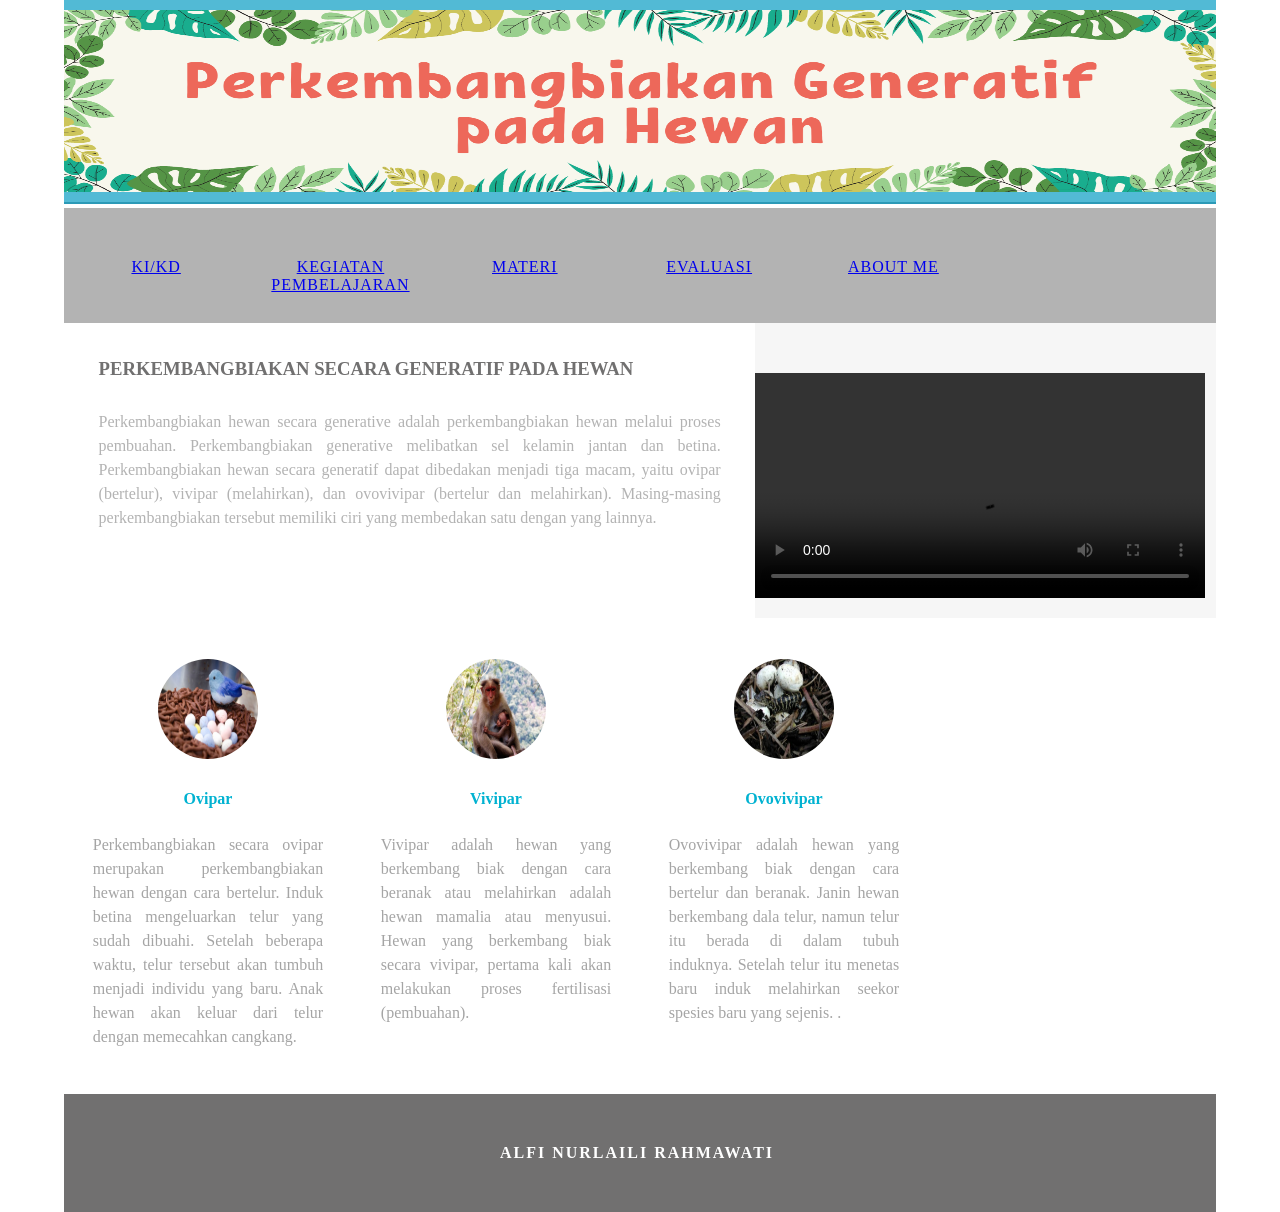
==== index.html @ 77a3b6a1 "mediapembelajaranwebsitealfi media pembelajaran ipa berbasis website by alfi nurlaili" ====
<!doctype html>
<html>
<head>
<meta charset="utf-8">
<meta http-equiv="X-UA-Compatible" content="IE=edge">
<meta name="viewport" content="width=device-width, initial-scale=1">
<title>Alfi Nurlaili</title>
<link href="css/multiColumnTemplate.css" rel="stylesheet" type="text/css">
<!-- HTML5 shim and Respond.js for IE8 support of HTML5 elements and media queries -->
<!-- WARNING: Respond.js doesn't work if you view the page via file:// -->
<!--[if lt IE 9]>
      <script src="https://oss.maxcdn.com/html5shiv/3.7.2/html5shiv.min.js"></script>
      <script src="https://oss.maxcdn.com/respond/1.4.2/respond.min.js"></script>
    <![endif]-->
<meta name="viewport" content="width=device-width, initial-scale=1">
<script src="Scripts/swfobject_modified.js"></script>
<script type="text/javascript">
function MM_swapImgRestore() { //v3.0
  var i,x,a=document.MM_sr; for(i=0;a&&i<a.length&&(x=a[i])&&x.oSrc;i++) x.src=x.oSrc;
}
function MM_preloadImages() { //v3.0
  var d=document; if(d.images){ if(!d.MM_p) d.MM_p=new Array();
    var i,j=d.MM_p.length,a=MM_preloadImages.arguments; for(i=0; i<a.length; i++)
    if (a[i].indexOf("#")!=0){ d.MM_p[j]=new Image; d.MM_p[j++].src=a[i];}}
}

function MM_findObj(n, d) { //v4.01
  var p,i,x;  if(!d) d=document; if((p=n.indexOf("?"))>0&&parent.frames.length) {
    d=parent.frames[n.substring(p+1)].document; n=n.substring(0,p);}
  if(!(x=d[n])&&d.all) x=d.all[n]; for (i=0;!x&&i<d.forms.length;i++) x=d.forms[i][n];
  for(i=0;!x&&d.layers&&i<d.layers.length;i++) x=MM_findObj(n,d.layers[i].document);
  if(!x && d.getElementById) x=d.getElementById(n); return x;
}

function MM_swapImage() { //v3.0
  var i,j=0,x,a=MM_swapImage.arguments; document.MM_sr=new Array; for(i=0;i<(a.length-2);i+=3)
   if ((x=MM_findObj(a[i]))!=null){document.MM_sr[j++]=x; if(!x.oSrc) x.oSrc=x.src; x.src=a[i+2];}
}
</script>
</head>
<body onLoad="MM_preloadImages('images/2003681141.jpg')">
<div class="container">
  <img src="images/Hijau dan Merah Petualangan Google Kelas Tajuk.png" alt="" width="735" height="182" class="primary_header"/>
  <header>
<nav class="secondary_header" id="menu">
<ul>
        <li> <section><a href="kikd.html"<>KI/KD</a></section></li>
        <li><a href="kegiatan pembelajaran.html">KEGIATAN PEMBELAJARAN</a></li>
        <li><a href="MATERI.html">MATERI</a></li>
        <li><a href="EVALUASI.html">EVALUASI</a></li>
        <li><a href="ABOUT ME.html">ABOUT ME</a></li>
	
      </ul>
  </nav>
  </header>
  <section>
    <h2 class="noDisplay">Main Content</h2>
    <article class="left_article">
      <h3>perkembangbiakan secara generatif pada hewan&nbsp;</h3>
      <p>Perkembangbiakan hewan secara generative adalah perkembangbiakan hewan melalui proses pembuahan. Perkembangbiakan generative melibatkan sel kelamin jantan dan betina. Perkembangbiakan hewan secara generatif dapat dibedakan menjadi tiga macam, yaitu ovipar (bertelur), vivipar (melahirkan), dan ovovivipar (bertelur dan melahirkan). Masing-masing perkembangbiakan tersebut memiliki ciri yang membedakan satu dengan yang lainnya. </p>
      
    </article>
    <aside class="right_article">
      <p>&nbsp;</p>
      <p><a href="EVALUASI.html"><a href="#" onMouseOut="MM_swapImgRestore()" onMouseOver="MM_swapImage('Image6','','images/2003681141.jpg',1)">
        <video width="450" controls>
			<source src="video.mp4" type="video/mp4">
		<video>
        <img src="images/easter-4992977_960_720_ag2tih.jpg" alt="" width="400" height="200" id="Image6"></a>
        <object classid="clsid:D27CDB6E-AE6D-11cf-96B8-444553540000" width="300" height="300" id="FLVPlayer">
          <param name="movie" value="FLVPlayer_Progressive.swf" />
          <param name="quality" value="high">
          <param name="wmode" value="opaque">
          <param name="scale" value="noscale">
          <param name="salign" value="lt">
          <param name="FlashVars" value="&amp;MM_ComponentVersion=1&amp;skinName=Clear_Skin_1&amp;streamName=hj&amp;autoPlay=true&amp;autoRewind=false" />
          <param name="swfversion" value="8,0,0,0">
          <!-- This param tag prompts users with Flash Player 6.0 r65 and higher to download the latest version of Flash Player. Delete it if you don’t want users to see the prompt. -->
          <param name="expressinstall" value="Scripts/expressInstall.swf">
          <!-- Next object tag is for non-IE browsers. So hide it from IE using IECC. -->
          <!--[if !IE]>-->
          <object type="application/x-shockwave-flash" data="FLVPlayer_Progressive.swf" width="300" height="300">
            <!--<![endif]-->
            <param name="quality" value="high">
            <param name="wmode" value="opaque">
            <param name="scale" value="noscale">
            <param name="salign" value="lt">
            <param name="FlashVars" value="&amp;MM_ComponentVersion=1&amp;skinName=Clear_Skin_1&amp;streamName=hj&amp;autoPlay=true&amp;autoRewind=false" />
            <param name="swfversion" value="8,0,0,0">
            <param name="expressinstall" value="Scripts/expressInstall.swf">
            <!-- The browser displays the following alternative content for users with Flash Player 6.0 and older. --><!--[if !IE]>-->
          </object>
          <!--<![endif]-->
        </object>
      </a></p>
    </aside>
  </section>
  <div class="row">
    <div class="columns">
      <p class="thumbnail_align"> <img src="images/easter-4992977_960_720_ag2tih.jpg" alt="" class="thumbnail"/><a ></a> </p>
      <h4>Ovipar</h4>
      <p>Perkembangbiakan secara ovipar merupakan perkembangbiakan hewan dengan cara bertelur. Induk betina mengeluarkan telur yang sudah dibuahi. Setelah beberapa waktu, telur tersebut akan tumbuh menjadi individu yang baru. Anak hewan akan keluar dari telur dengan memecahkan cangkang.</p>
    </div>
    <div class="columns">
      <p class="thumbnail_align"> <img src="images/sampul-contoh-hewan-vivipar.jpg" alt="" class="thumbnail"/> </p>
      <h4>Vivipar</h4>
      <p>Vivipar adalah hewan yang berkembang biak dengan cara beranak atau melahirkan adalah hewan mamalia atau menyusui. Hewan yang berkembang biak secara vivipar, pertama kali akan melakukan proses fertilisasi (pembuahan).</p>
    </div>
    <div class="columns">
      <p class="thumbnail_align"> <img src="images/2003681141.jpg" alt="" class="thumbnail"/> </p>
      <h4>Ovovivipar</h4>
      <p>Ovovivipar adalah hewan yang berkembang biak dengan cara bertelur dan beranak. Janin hewan berkembang dala telur, namun telur itu berada di dalam tubuh induknya. Setelah telur itu menetas baru induk melahirkan seekor spesies baru yang sejenis. .</p>
    </div>
</div>
  <div class="row blockDisplay"> </div>
<footer class="secondary_header footer">
    <div class="copyright"> <strong>ALFI NURLAILI RAHMAWATI&nbsp;</strong></div>
  </footer>
</div>
<script type="text/javascript">
swfobject.registerObject("FLVPlayer");
</script>
</body>
</html>
---- css/multiColumnTemplate.css ----
@charset "UTF-8";
.container {
	background-color: #FFFFFF;
	width: 90%;
	margin-left: auto;
	margin-right: auto;
	border-bottom-width: 0px;
	padding-left: 0px;
	padding-top: 0px;
	padding-right: 0px;
	padding-bottom: 0px;
}
.row {
	width: 100%;
	margin-top: 0px;
	margin-right: 0px;
	margin-bottom: 0px;
	margin-left: 0px;
	padding-top: 0px;
	padding-right: 0px;
	padding-bottom: 0px;
	padding-left: 0px;
	display: inline-block
}
.row.blockDisplay {
	display: block;
}
.column_half {
	width: 50%;
	float: left;
	margin-top: 0px;
}
.columns {
	width: 25%;
	float: left;
	font-family: "Source Sans Pro";
	color: #A5A5A5;
	line-height: 24px;
	padding-top: 10px;
	padding-bottom: 10px;
	text-align: justify;
	margin-top: 15px;
	margin-bottom: 15px;
	padding-left: 0px;
	padding-right: 0px;
	margin-left: 0px;
	margin-right: 0px;
}
.row .columns p {
	padding-left: 10%;
	padding-right: 10%;
}
.container .columns h4 {
	text-align: center;
	color: #01B2D1;
}
.primary_header {
    width: 100%;
    background-color: #52bad5;
    padding-top: 10px;
    padding-bottom: 10px;
    clear: left;
    border-bottom: 2px solid #2C9AB7;
    background-origin: content-box;
    background-size: 7% auto;
}
.secondary_header {
	width: 100%;
	padding-top: 50px;
	padding-bottom: 50px;
	background-color: #B3B3B3;
	clear: left;
}
.container .secondary_header ul {
	margin-top: 0%;
	margin-right: auto;
	margin-bottom: 0px;
	margin-left: auto;
	padding-top: 0px;
	padding-right: 0px;
	padding-bottom: 15px;
	padding-left: 0px;
	width: 100%;
}
.secondary_header ul li {
	list-style: none;
	float: left;
	margin-right: auto;
	margin-top: 0px;
	font-family: "Source Sans Pro";
	font-weight: normal;
	color: #FFFFFF;
	letter-spacing: 1px;
	margin-left: auto;
	text-align: center;
	width: 16%;
	transition: all 0.3s linear;
}
.secondary_header ul li:hover {
    color: #FFFFFF;
    cursor: pointer;
}
.left_article {
	background-color: #FFFFFF;
	width: 60%;
	float: left;
	font-family: "Source Sans Pro";
	color: #343434;
	padding-bottom: 15px;
}
.noDisplay {
	display: none;
}
.container .left_article h3 {
	padding-left: 5%;
	padding-right: 5%;
	margin-top: 5%;
	color: #717070;
	font-weight: bold;
	text-transform: uppercase;
}
.container .left_article p {
	padding-left: 5%;
	padding-right: 5%;
	text-align: justify;
	line-height: 24px;
	margin-top: 30px;
	margin-bottom: 15px;
	color: #B3B3B3;
}
.right_article {
	width: 40%;
	float: left;
	background-color: #F6F6F6;
}
.container .right_article ul {
	margin-top: 0px;
	margin-right: 0px;
	margin-bottom: 0px;
	margin-left: 0px;
	padding-top: 0px;
	padding-right: 0px;
	padding-bottom: 0px;
	padding-left: 0px;
}
.right_article ul li {
	font-family: "Source Sans Pro";
	list-style: none;
	text-align: center;
	background-color: #B3B3B3;
	width: 90%;
	margin-left: auto;
	margin-right: auto;
	margin-top: 10px;
	margin-bottom: 10px;
	padding-top: 15px;
	padding-bottom: 15px;
	color: #FFFFFF;
	font-weight: bold;
	border-radius: 0px;
	transition: all 0.3s linear;
	border-left: 5px solid #717070;
}
.right_article ul li:hover {
	background-color: #717070;
	cursor: pointer;
}
.footer {
	background-color: #717070;
}
.title {
    font-weight: bold;
    font-style: normal;
    font-family: "Source Sans Pro";
    text-align: center;
    color: #FFFFFF;
    letter-spacing: 2px;
    background-position: -24% 0%;
    background-size: 216px 200px;
}
.placeholder {
	/* [disabled]max-width: 400px;
*/
	/* [disabled]max-height: 200px;
*/
	width: 100%;
	padding-top: 30px;
	/* [disabled]padding-left: 19px;
*/
	padding-bottom: 30px;
	height: 100%;
}
.left_half {
	background-color: #52BAD5;
}
.container .column_half.left_half h2 {
	color: #FFFFFF;
	font-family: "Source Sans Pro";
	text-align: center;
}
.right_half {
	background-color: #01B2D1;
	color: #FFFFFF;
	font-family: "Source Sans Pro";
	text-align: center;
	font-weight: bold;
}
.column_title {
	padding-top: 25px;
	padding-bottom: 25px;
}
.copyright {
	text-align: center;
	background-color: #717070;
	color: #FFFFFF;
	text-transform: uppercase;
	font-weight: lighter;
	letter-spacing: 2px;
	border-top-width: 2px;
	font-family: "Source Sans Pro";
}
body {
	margin-top: 0px;
	margin-right: 0px;
	margin-bottom: 0px;
	margin-left: 0px;
}

@media (max-width: 320px) {
.secondary_header ul li {
	float: none;
	margin-top: 28px;
	margin-left: 0px;
	width: 100%;
}
.container .secondary_header ul {
	margin-top: 0px;
	margin-right: 0px;
	margin-bottom: 0px;
	margin-left: 0px;
	padding-top: 0px;
	padding-right: 0px;
	padding-bottom: 0px;
	padding-left: 0px;
	height: auto;
	width: 100%;
	text-align: center;
}
.secondary_header {
	margin-top: 0px;
	margin-right: 0px;
	margin-bottom: 0px;
	margin-left: 0px;
	padding-top: 1px;
	padding-bottom: 40px;
}
.left_article {
	width: 100%;
	height: auto;
}
.right_article {
	width: 100%;
	height: auto;
}
.placeholder {
	width: 100%;
	margin-top: 22PX;
	margin-right: 0px;
	margin-bottom: 22PX;
	margin-left: 0px;
	padding-top: 0px;
	padding-right: 0px;
	padding-bottom: 0px;
	padding-left: 0px;
	max-width: 400px;
	max-height: 200px;
	height: auto;
}
.columns {
	width: 100%;
	margin-top: 0px;
	margin-right: 0px;
	margin-bottom: 0px;
	margin-left: 0px;
	padding-top: 0PX;
	padding-right: 0PX;
	padding-bottom: 0PX;
	padding-left: 0PX;
}
.columns p {
	padding-left: 10px;
	padding-right: 10px;
}
.column_half.left_half {
	width: 100%;
}
.column_half.right_half {
	width: 100%;
}
.copyright {
	padding-top: 25px;
	padding-bottom: 0px;
	margin-bottom: 0px;
}
.container .left_article h3 {
	margin-top: 30px;
}
.social .social_icon img {
	width: 80%;
}
.container .secondary_header {
}
}

@media (min-width: 321px) and (max-width: 768px) {
.secondary_header ul li {
	float: none;
	margin-top: 28px;
	margin-left: 0px;
	width: 100%;
}
.container .secondary_header ul {
	margin-top: 0px;
	margin-right: 0px;
	margin-bottom: 0px;
	margin-left: 0px;
	padding-top: 0px;
	padding-right: 0px;
	padding-bottom: 0px;
	padding-left: 0px;
	height: auto;
	width: 100%;
	text-align: center;
}
.secondary_header {
	margin-top: 0px;
	margin-right: 0px;
	margin-bottom: 0px;
	margin-left: 0px;
	padding-top: 1px;
	padding-bottom: 40px;
}
.left_article {
	width: 100%;
	height: auto;
}
.right_article {
	width: 100%;
	height: auto;
	padding-bottom: 25px;
}
.placeholder {
	margin-top: 0px;
	margin-right: 0px;
	margin-bottom: 0px;
	margin-left: 0px;
	padding-top: 0px;
	padding-right: 0px;
	padding-bottom: 0px;
	padding-left: 0px;
	width: 100%;
	max-width: 100%;
	height: auto;
	max-height: 100%;
}
.columns {
	width: 100%;
	margin-top: 6px;
	margin-right: 0px;
	margin-bottom: 6px;
	margin-left: 0px;
	padding-top: 0px;
	padding-right: 0px;
	padding-bottom: 0px;
	padding-left: 0px;
}
.columns p {
	padding-left: 14px;
	padding-right: 14px;
}
.column_half.left_half {
	width: 100%;
}
.column_half.right_half {
	width: 100%;
}
}

@media (min-width: 769px) and (max-width: 1000px) {
.secondary_header {
	overflow: auto;
	padding-top: 30px;
	padding-bottom: 30px;
}
.secondary_header ul li {
	margin-top: 10px;
	margin-right: 7%;
	margin-bottom: 10px;
	margin-left: 7%;
}
.left_article {
	height: auto;
}
.right_article {
	height: auto;
	padding-bottom: 27px;
}
.placeholder {
	width: 100%;
	margin-left: 0px;
	margin-right: 0px;
	padding-left: 0px;
	padding-right: 0px;
}
.columns {
	width: 50%;
	float: left;
	padding-left: 0px;
	padding-top: 0px;
	padding-right: 0px;
	padding-bottom: 0px;
}
.container .columns p {
	padding-left: 25px;
	padding-right: 25px;
}
}

@media (min-width: 1001px) {
}
.thumbnail {
	width: 100px;
	border-radius: 200px;
	height: 100px;
	margin-left: auto;
}
.thumbnail_align {
	text-align: center;
}
.social {
	text-align: center;
	margin-right: 0px;
	margin-bottom: 0px;
	margin-left: 0px;
	width: 100%;
	background-color: #414141;
	clear: both;
	overflow: auto;
}
.social_icon {
	width: 25%;
	text-align: center;
	float: left;
	transition: all 0.3s linear;
	line-height: 0px;
	padding-top: 7px;
}
.container .social .social_icon:hover {
	cursor: pointer;
	opacity: 0.5;
}
#menu {
    background-clip: border-box;
    -webkit-box-shadow: 50px 32px 168%;
    box-shadow: 50px 32px 168%;
}
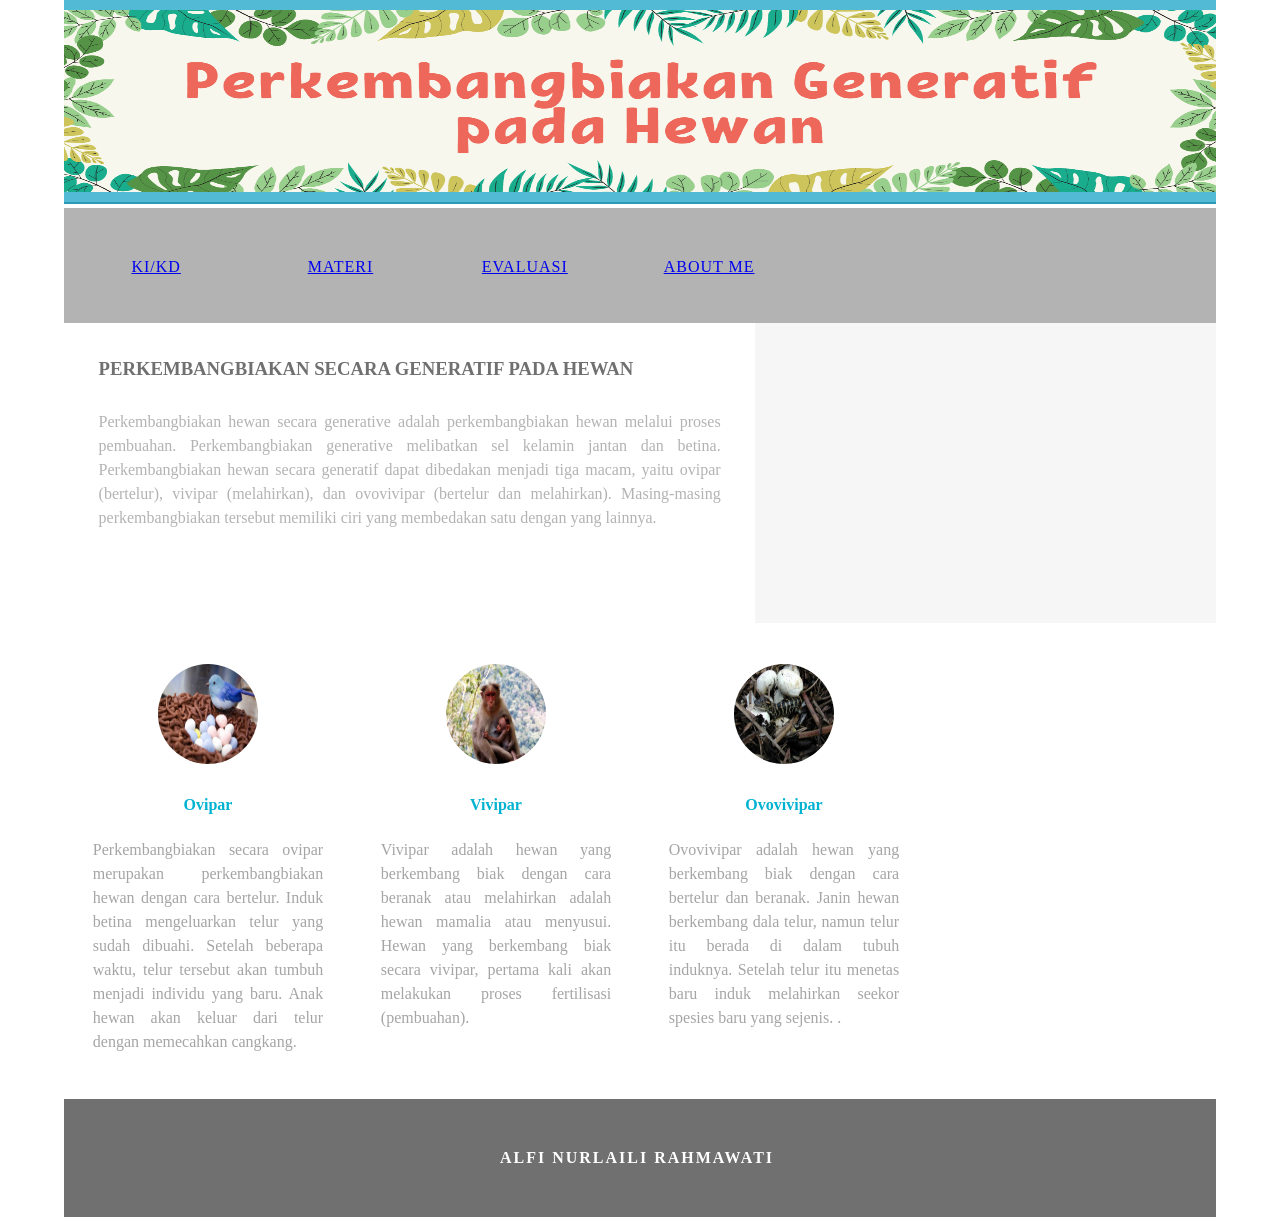
==== commit 44e4ac39: "sx asxsaxsax" ====
--- a/index.html
+++ b/index.html
@@ -45,12 +45,12 @@
 <nav class="secondary_header" id="menu">
 <ul>
         <li> <section><a href="kikd.html"<>KI/KD</a></section></li>
-        <li><a href="kegiatan pembelajaran.html">KEGIATAN PEMBELAJARAN</a></li>
+        <li><a href="kegiatan pembelajaran.html"></a></li>
         <li><a href="MATERI.html">MATERI</a></li>
         <li><a href="EVALUASI.html">EVALUASI</a></li>
         <li><a href="ABOUT ME.html">ABOUT ME</a></li>
 	
-      </ul>
+</ul>
   </nav>
   </header>
   <section>
@@ -63,7 +63,7 @@
     <aside class="right_article">
       <p>&nbsp;</p>
       <p><a href="EVALUASI.html"><a href="#" onMouseOut="MM_swapImgRestore()" onMouseOver="MM_swapImage('Image6','','images/2003681141.jpg',1)">
-        <video width="450" controls>
+        <video width="100%">
 			<source src="video.mp4" type="video/mp4">
 		<video>
         <img src="images/easter-4992977_960_720_ag2tih.jpg" alt="" width="400" height="200" id="Image6"></a>
